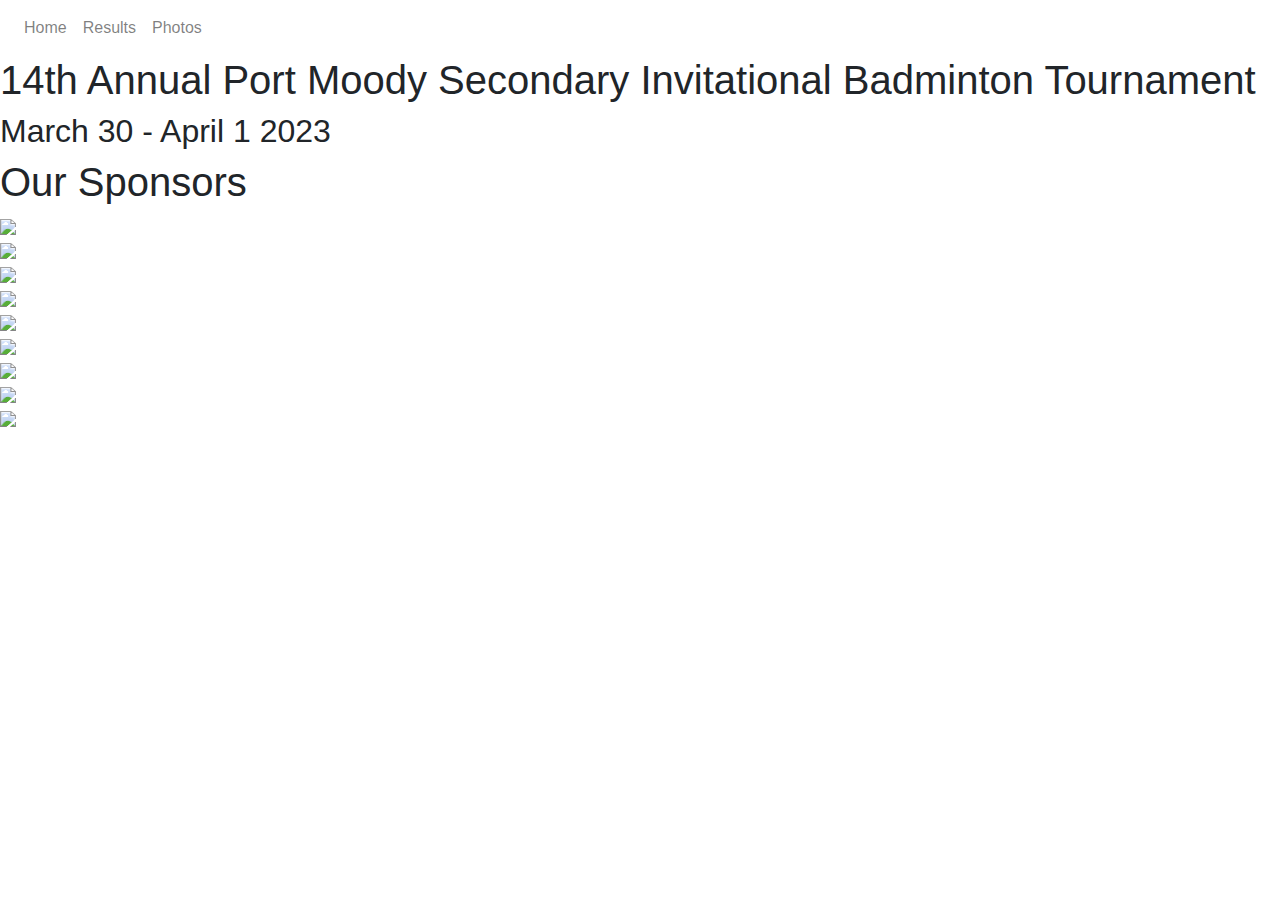
==== templates/index.html @ 05015e85 "Create index.html" ====
<!DOCTYPE html>
<html lang="en">
<head>
    <meta charset="UTF-8">
    <meta name="viewport" content="width=device-width, initial-scale=1.0">
    <link rel="stylesheet" href="https://cdn.jsdelivr.net/npm/bootstrap@4.0.0/dist/css/bootstrap.min.css" integrity="sha384-Gn5384xqQ1aoWXA+058RXPxPg6fy4IWvTNh0E263XmFcJlSAwiGgFAW/dAiS6JXm" crossorigin="anonymous">
    <link rel="stylesheet" type="text/css" href="/static/style.css">
    <title>PMSS Badminton</title>
    <link rel="icon" href="/static/favicon.ico">
</head>
<body>
    <nav class="navbar navbar-expand-lg navbar-light">
        <div class="collapse navbar-collapse" id="navbarNavAltMarkup">
            <div class="navbar-nav">
                <a class="nav-item nav-link" href="index.html">Home</a>
                <a class="nav-item nav-link" href="results.html">Results</a>
                <a class="nav-item nav-link" href="photos.html">Photos</a>
            </div>
        </div>
    </nav>
    <div id="title">
        <h1>14th Annual Port Moody Secondary Invitational Badminton Tournament</h1>
        <h2>March 30 - April 1 2023</h2>        
    </div>
    <h1>Our Sponsors</h1>
    <section id="carousel">
        <div class="slider">
            <div class="slide-track">
                <div class="slide"><img class="carousel-img" src="/static/ninjalogo.png"/></div>
                <div class="slide"><img class="carousel-img" src="/static/ninjalogo.png"/></div>
                <div class="slide"><img class="carousel-img" src="/static/ninjalogo.png"/></div>
                <div class="slide"><img class="carousel-img" src="/static/ninjalogo.png"/></div>
                <div class="slide"><img class="carousel-img" src="/static/ninjalogo.png"/></div>
                <div class="slide"><img class="carousel-img" src="/static/ninjalogo.png"/></div>
                <div class="slide"><img class="carousel-img" src="/static/ninjalogo.png"/></div>
                <div class="slide"><img class="carousel-img" src="/static/ninjalogo.png"/></div>
                <div class="slide"><img class="carousel-img" src="/static/ninjalogo.png"/></div>
            </div>
        </div>
    </section>
</body>
</html>
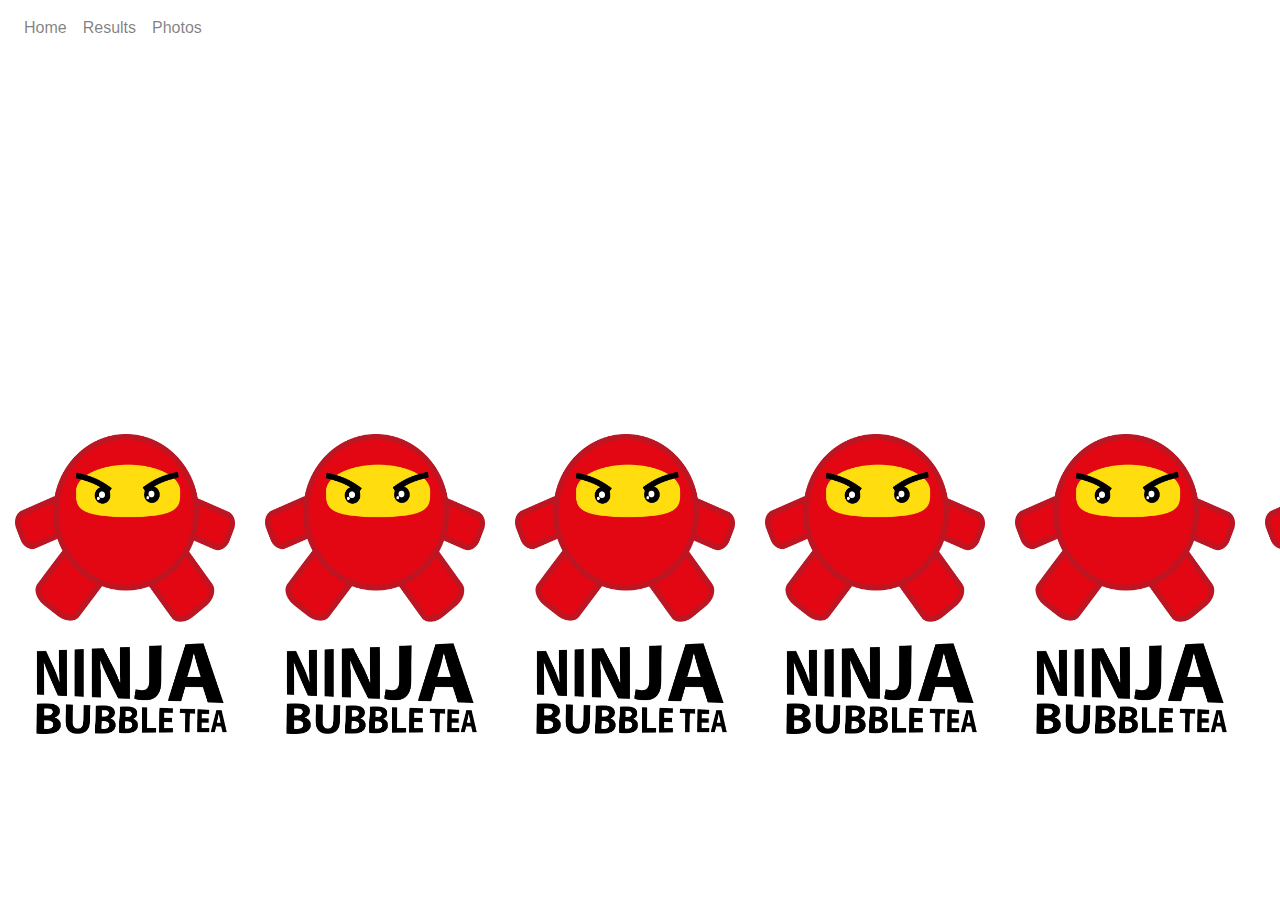
==== commit 4723e49f: "Update index.html" ====
--- a/templates/index.html
+++ b/templates/index.html
@@ -20,7 +20,7 @@
     </nav>
     <div id="title">
         <h1>14th Annual Port Moody Secondary Invitational Badminton Tournament</h1>
-        <h2>March 30 - April 1 2023</h2>        
+        <h2>March 30 - April 1 2023 hahahahah</h2>        
     </div>
     <h1>Our Sponsors</h1>
     <section id="carousel">
--- a/static/style.css
+++ b/static/style.css
@@ -0,0 +1,93 @@
+body {
+    background-image: url("badminton_background.jpg"), linear-gradient(rgb(255, 255, 255), #ffffff); 
+    background-attachment: fixed !important;
+    background-size: 110% !important;
+    background-position: center top !important;
+    color: #ffffff;
+    text-align: center;
+}  
+
+#title {
+    display: flex;
+    justify-content: center;
+    flex-direction: column;
+    align-items: center;
+    padding-top: 50px;
+    padding-bottom: 50px;
+}
+
+#carousel {
+    min-height: 60vh;
+    display: grid;
+    place-items: center;
+  }
+  
+  .slider {
+    height: 400px;
+    /* margin: auto; */
+    position: relative;
+    width: 100%;
+    display: grid;
+    place-items: center;
+    overflow: hidden;
+  }
+  
+  .slide-track {
+    display: flex;
+    width: calc(1677px * 9);
+    animation: scroll 70s linear infinite;
+  }
+  
+  .slide-track:hover {
+    animation-play-state: paused;
+  }
+  
+  @keyframes scroll {
+    0% {
+      transform: translateX(0);
+    }
+    100% {
+      transform: translateX(calc(-250px * 9));
+    }
+  }
+  
+  .slide {
+    height: 200px;
+    width: 250px;
+    display: flex;
+    align-items: center;
+    padding: 15px;
+    perspective: 100px;
+  }
+  
+  .carousel-img {
+    width: 100%;
+    height: 300px;
+    transition: transform 1s;
+  }
+  
+  .carousel-img:hover {
+    transform: translateZ(20px);
+  }
+  
+  /*.slider::before,
+  .slider::after {
+    background: linear-gradient(to right, rgba(202,216,226,1) 0%,
+    rgba(255,255,255,0) 100%);
+    content: '';
+    height: 100%;
+    position: absolute;
+    width: 15%;
+    z-index: 2;
+  }*/
+  
+  .slider::before {
+    left: 0;
+    top: 0;
+  }
+  
+  .slider::after {
+    right: 0;
+    top: 0;
+    transform: rotateZ(180deg);
+  }
